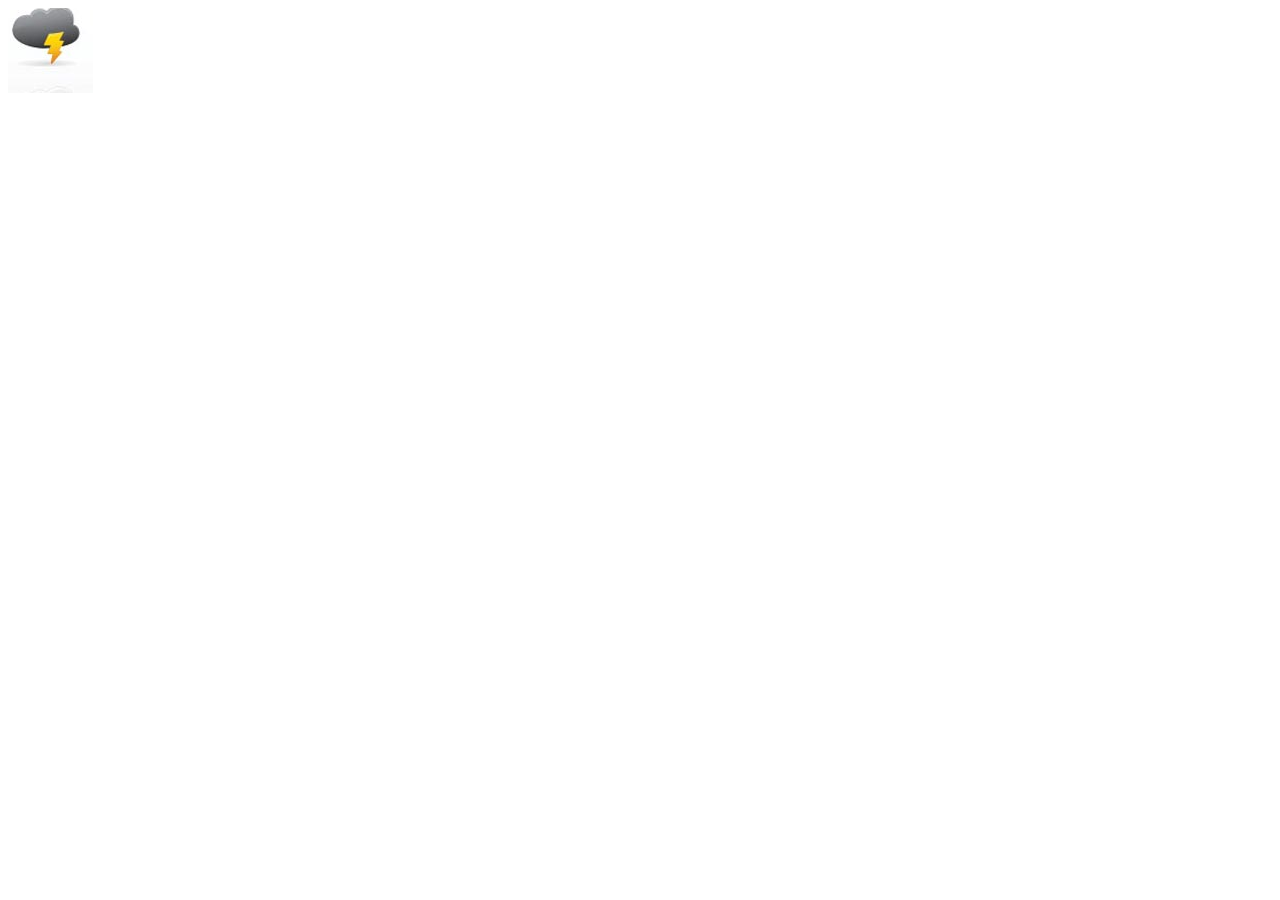
==== index.html @ d37a125f "add style css" ====
﻿<!DOCTYPE html>

<html lang="en" xmlns="http://www.w3.org/1999/xhtml">
<head>
    <meta charset="utf-8" />
    <title></title>
    <link rel="stylesheet" type="text/css" href="content/style.css" />
</head>
<body>
    <div id="thunder"></div>
</body>
</html>
---- content/style.css ----
﻿body
{
}

#sunny
{
    height:85px;
    width:85px;
    background:url('weathericon.jpg') 0 0;
}

#moon
{
    height:85px;
    width:85px;
    background:url('weathericon.jpg') -90px 0;
}

#cloud
{
    height:85px;
    width:85px;
    background:url('weathericon.jpg') 0 -90px;
}

#rain
{
    height:85px;
    width:85px;
    background:url('weathericon.jpg') -270px -180px;
}

#thunder
{
    height:85px;
    width:85px;
    background:url('weathericon.jpg') -270px -270px;
}
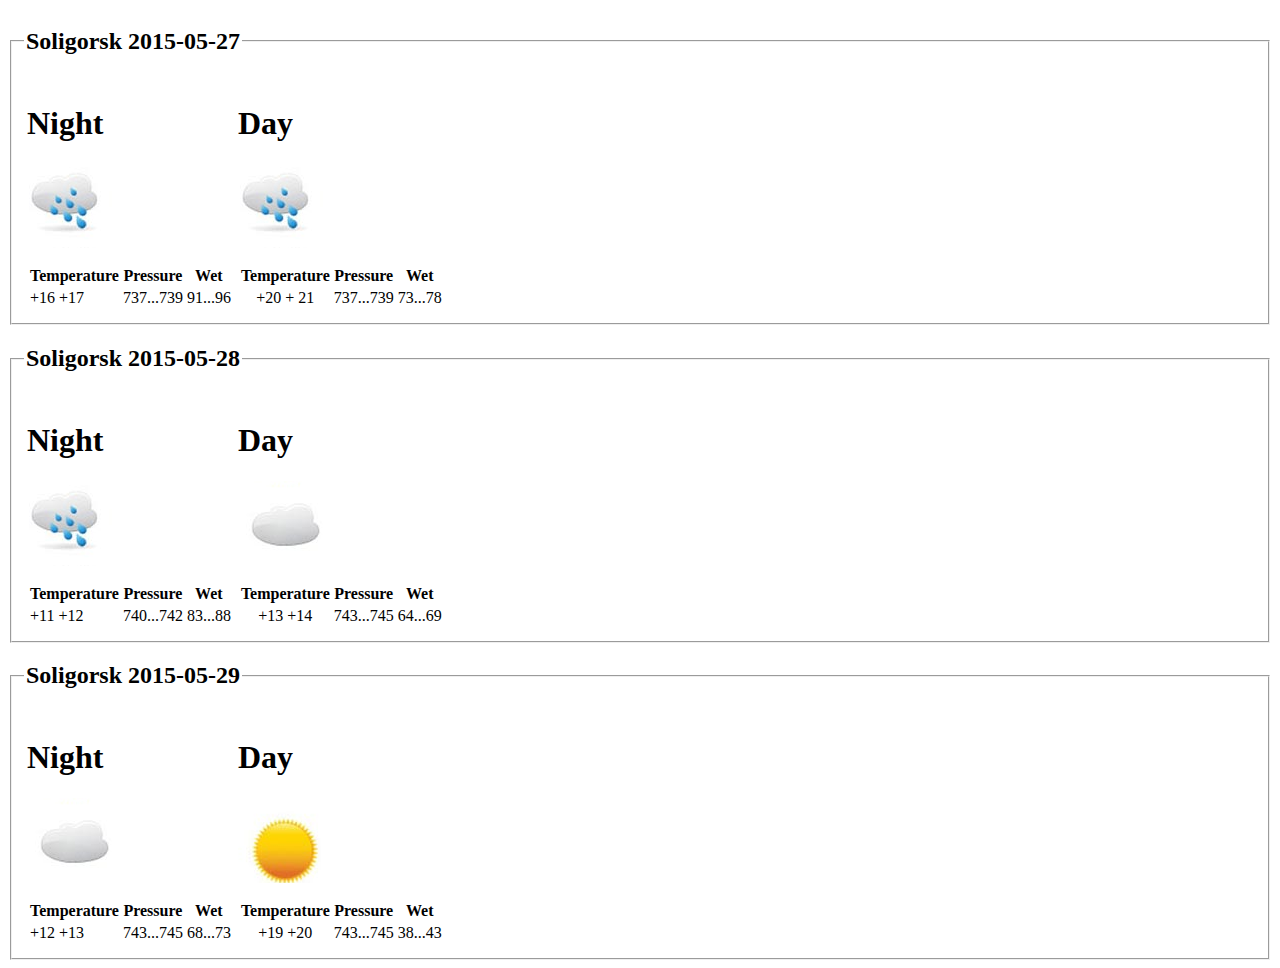
==== commit ac8d310b: "easy forecast widget" ====
--- a/index.html
+++ b/index.html
@@ -7,6 +7,7 @@
     <link rel="stylesheet" type="text/css" href="content/style.css" />
 </head>
 <body>
-    <div id="thunder"></div>
+    <div id="result"></div>
+    <script data-main="scripts/main" src="scripts/require.js"></script>
 </body>
 </html>